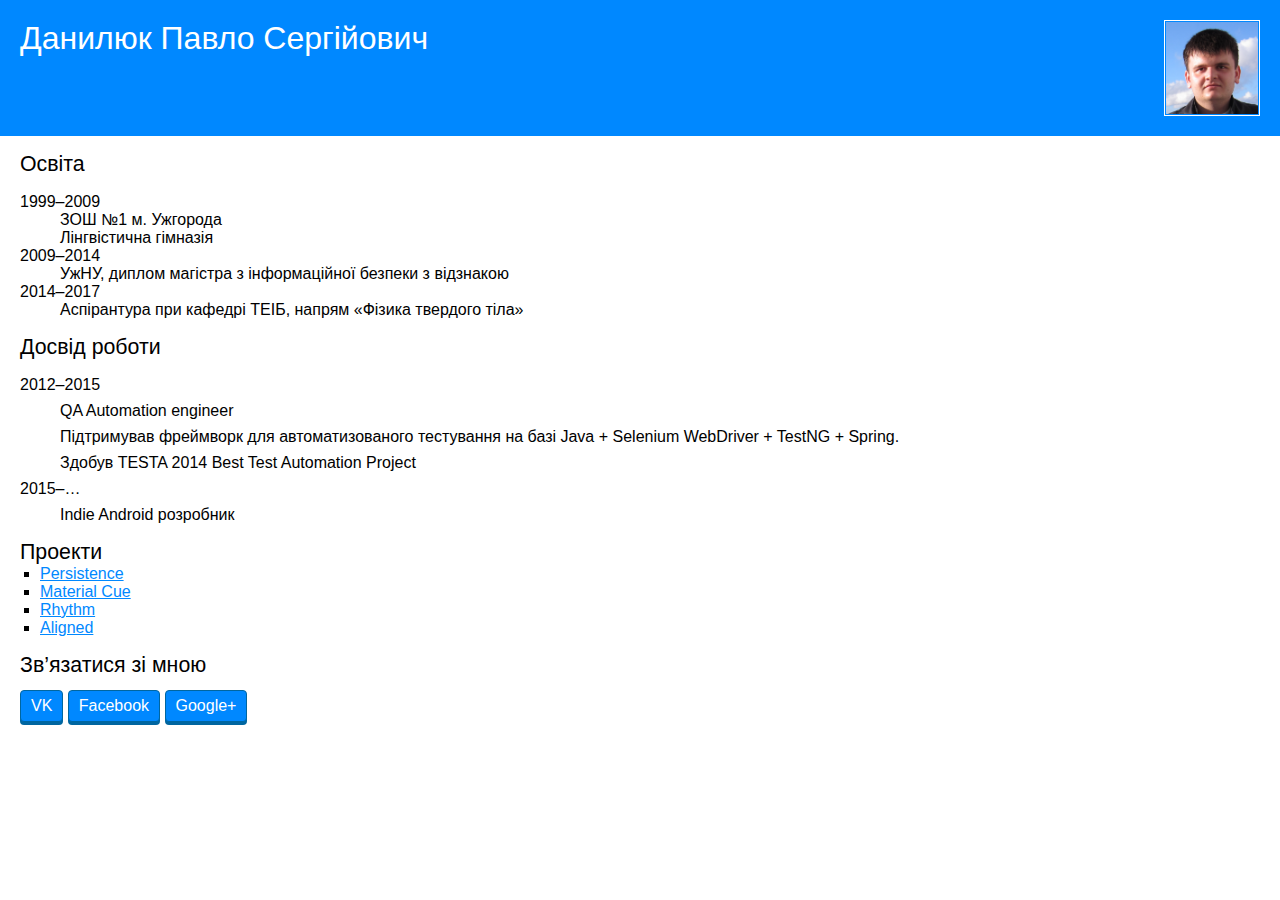
==== resume/index.html @ b5cf64d6 "Переіменував HTML-файл із другої практичної" ====
<!DOCTYPE html>
<html>

<head>
    <title>Моє резюме</title>
    <link rel="stylesheet" href="resume.css" />
</head>

<body>
    <header>
        <img class="photo" src="../photos/IMG_3181.png" />
        <h1>Данилюк Павло Сергійович</h1>
        <br style="clear:both" />
    </header>

    <section class="content">
        <h2>Освіта</h2>

        <dl>
            <dt>1999–2009</dt>
            <dd>ЗОШ №1 м. Ужгорода
                <br />Лінгвістична гімназія</dd>

            <dt>2009–2014</dt>
            <dd>УжНУ, диплом магістра з інформаційної безпеки з відзнакою</dd>

            <dt>2014–2017</dt>
            <dd>Аспірантура при кафедрі ТЕІБ, напрям «Фізика твердого тіла»</dd>
        </dl>
    </section>
    <section class="content">
        <h2>Досвід роботи</h2>

        <dl>
            <dt>2012–2015</dt>
            <dd>
                <p>QA Automation engineer</p>
                <p>Підтримував фреймворк для автоматизованого тестування на базі Java + Selenium WebDriver + TestNG + Spring.</p>
                <p>Здобув <strong>TESTA 2014 Best Test Automation Project</strong></p>
            </dd>

            <dt>2015–…</dt>
            <dd>
                <p>Indie Android розробник</p>
            </dd>
        </dl>
    </section>

    <section class="content">
        <h2>Проекти</h2>
        <ul>
            <li><a href="https://plus.google.com/u/0/communities/104144545680241581851" target="_blank">Persistence</a></li>
            <li><a href="https://plus.google.com/u/0/communities/100324647344406722226" target="_blank">Material Cue</a></li>
            <li><a href="https://github.com/Actinarium/Rhythm" target="_blank">Rhythm</a></li>
            <li><a href="https://github.com/Actinarium/Aligned" target="_blank">Aligned</a></li>
        </ul>
    </section>

    <section class="content">
        <h2>Зв’язатися зі мною</h2>

        <ul class="social-links-list">
            <li><a href="http://vk.com/actine" target="_blank">VK</a></li>
            <li><a href="https://www.facebook.com/actinarium" target="_blank">Facebook</a></li>
            <li><a href="https://plus.google.com/u/0/+PaulDanyliuk" target="_blank">Google+</a></li>
        </ul>
    </section>

</body>

</html>
---- resume/resume.css ----
body, h1, h2, h3, p {
    margin: 0;
    font-family: Roboto, Arial, sans-serif;
}

header {
    background: #0088FF;
    padding: 20px;
    color: white;
}

h1 {
    font-weight: 300;
}

h2 {
    font-weight: 500;
    font-size: 16pt;
}

.content {
    padding: 0px 20px;
    margin: 16px 0;
}

strong {
    font-weight: 500;   
}

p {
    margin: 8px 0;
}

a, a:active, a:hover, a:visited {
    color: #0088FF;
}

ul {
    margin: 0;
    padding: 0 20px;
    list-style-type: square;
}

.social-links-list {
    margin: 12px 0 0;
    padding: 0;
    list-style: none;
}

.social-links-list > li {
    display: inline-block;
    vertical-align: top;
}

.social-links-list a {
    display: inline-block;
    background: #0088FF;
    padding: 6px 10px;
    border-radius: 4px;
    color: white;
    text-decoration: none;
    box-shadow: 0px 3px 0px #0066A0;
    box-sizing: border-box;
    border: 1px solid #0066A0;
}

.social-links-list a:hover {
    background: #00B0FF;
}

.social-links-list a:active {
    margin-top: 2px;
    box-shadow: 0px 1px 0px #0066A0;    
}

.photo {
    float:right;
    height: 92px;
    border: 1px solid white;
    padding: 1px;
}
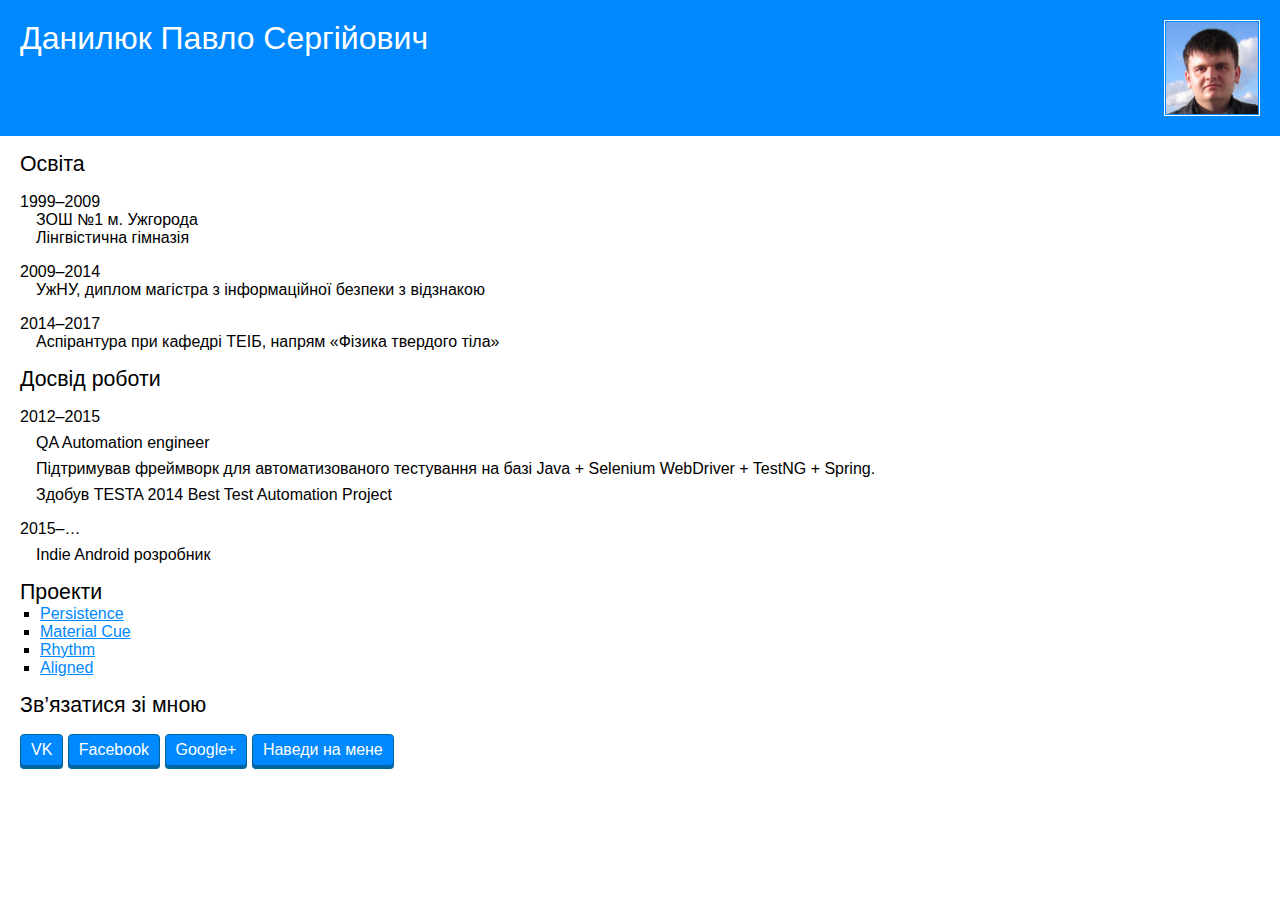
==== commit c4757011: "Оновив своє резюме" ====
--- a/resume/index.html
+++ b/resume/index.html
@@ -63,9 +63,10 @@
             <li><a href="http://vk.com/actine" target="_blank">VK</a></li>
             <li><a href="https://www.facebook.com/actinarium" target="_blank">Facebook</a></li>
             <li><a href="https://plus.google.com/u/0/+PaulDanyliuk" target="_blank">Google+</a></li>
+            <li><a href="#" class="hover-me">Наведи на мене</a></li>
         </ul>
     </section>
 
 </body>
 
-</html>
+</html>--- a/resume/resume.css
+++ b/resume/resume.css
@@ -8,6 +8,14 @@
     background: #0088FF;
     padding: 20px;
     color: white;
+}
+
+a.hover-me, a.hover-me:hover, a.hover-me:active {
+    transition: transform ease-in-out .3s;
+}
+
+a.hover-me:hover {    
+    transform: rotate(360deg) scale(1.2);
 }
 
 h1 {
@@ -51,6 +59,7 @@
 .social-links-list > li {
     display: inline-block;
     vertical-align: top;
+    margin: 4px 0;
 }
 
 .social-links-list a {
@@ -63,6 +72,8 @@
     box-shadow: 0px 3px 0px #0066A0;
     box-sizing: border-box;
     border: 1px solid #0066A0;
+    margin-bottom:2px;
+    transition: background ease-in-out 0.2s;
 }
 
 .social-links-list a:hover {
@@ -71,6 +82,7 @@
 
 .social-links-list a:active {
     margin-top: 2px;
+    margin-bottom: 0px;
     box-shadow: 0px 1px 0px #0066A0;    
 }
 
@@ -80,3 +92,12 @@
     border: 1px solid white;
     padding: 1px;
 }
+
+dt {
+    font-weight: 500;
+}
+
+dd {
+    margin-left: 1em;
+    margin-bottom: 16px;
+}